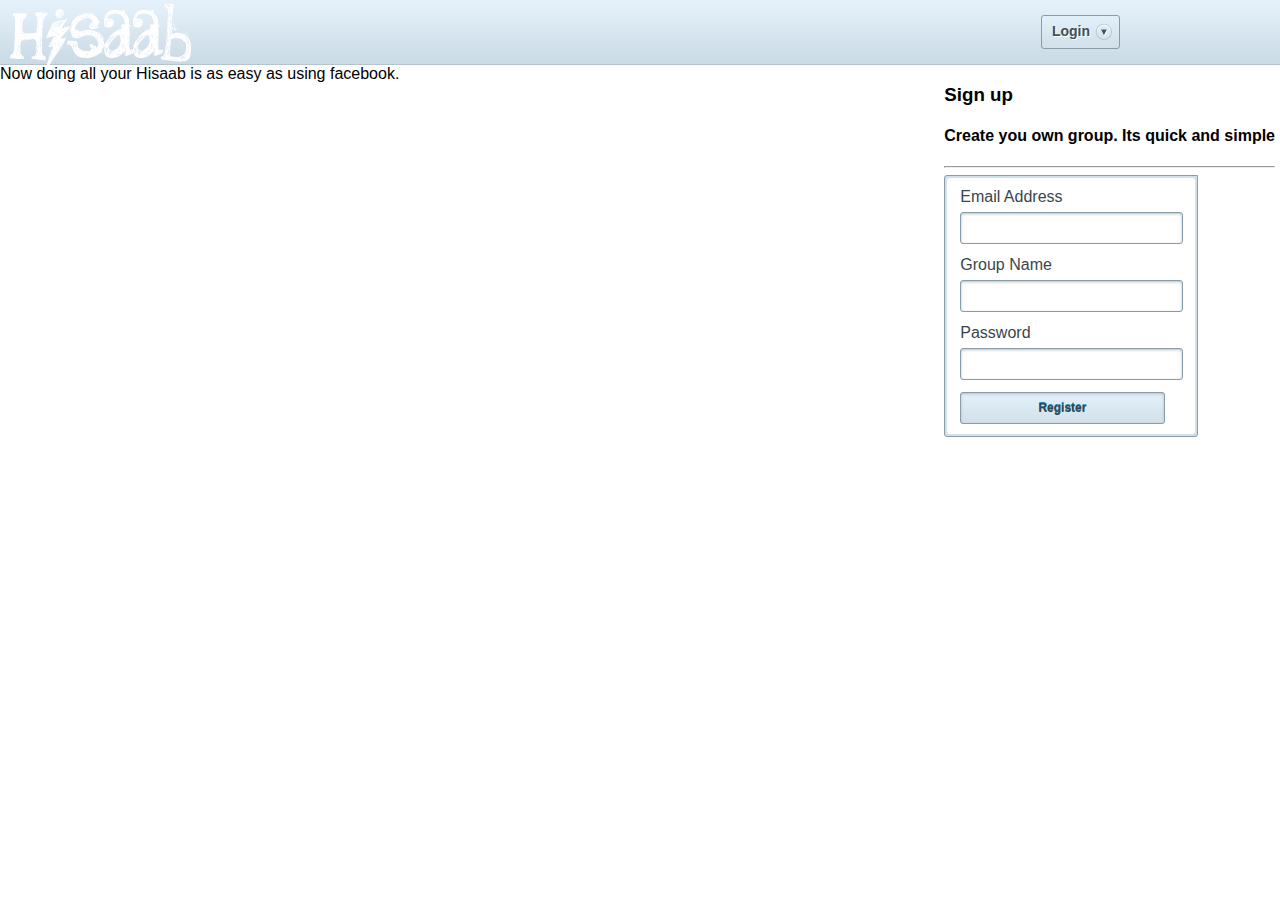
==== src/webapp/index.html @ c52b14c6 "first commit" ====
<!DOCTYPE HTML PUBLIC "-//W3C//DTD HTML 4.01//EN" "http://www.w3.org/TR/html4/strict.dtd">
<html>
<head>
<meta http-equiv="content-type" content="text/html; charset=utf-8">
<title>Login</title>
<script type="text/javascript" src="lib/jquery-1.6.2.min.js"></script>
<link rel="stylesheet" href="css/style.css" />
<script src="js/login.js"></script>
<link rel="SHORTCUT ICON" href="images/logo.png" />
</head>
<body>
<div id="bar">
<div id="logo"><img src="images/logo.png"></div>
<div id="container"><!-- Login Starts Here -->
<div id="loginContainer"><a href="#" id="loginButton"><span>Login</span><em></em></a>
<div style="clear: both"></div>
<div id="loginBox">
<form id="loginForm" class="form">
<fieldset id="body">
<fieldset><label for="email">Email Address</label><input
	type="text" name="email" id="email" /></fieldset>
<fieldset><label for="groupName">Group Name</label><input
	type="text" name="groupName" id="groupName" /></fieldset>
<fieldset><label for="password">Password</label><input
	type="password" name="password" id="password" /></fieldset>
<input type="submit" id="login" class="btn" value="Sign in" /><label
	for="checkbox"><input type="checkbox" id="checkbox" />Remember
me</label></fieldset>
<span><a href="#">Forgot your password?</a></span></form>
</div>
</div>
<!-- Login Ends Here --></div>
</div>
<div id="mainBody">
<div id="msg" class="flt-lt">Now doing all your Hisaab is as easy
as using facebook.</div>
<div id="registerDiv" class="flt-rt">
<h3>Sign up</h3>
<h4>Create you own group. Its quick and simple</h4>
<hr>
<form id="registerForm" class="form">
<fieldset id="body">
<fieldset><label for="email">Email Address</label><input
	type="text" name="email" id="registerEmail" /></fieldset>
<fieldset><label for="groupName">Group Name</label><input
	type="text" name="groupName" id="groupName" /></fieldset>
<fieldset><label for="password">Password</label><input
	type="password" name="password" id="registerPassword" /></fieldset>
<input type="submit" class="btn" id="register" value="Register" /></fieldset>
</form>
</div>
</div>
</body>
</html>
---- src/webapp/css/style.css ----
html,body {
	width: 100%;
	height: 100%;
	padding: 0;
	background: #fff;
	margin: 0;
	font-family: arial
}

a {
	text-decoration: none
}

.container {
	width: 262px;
	margin: 0 auto;
	padding-top: 200px;
}

#bar {
	width: 100%;
	height: 35px;
	padding: 15px 0;
	background: url(../images/bar.png) repeat-x;
}

#container {
	width: 960px;
	margin: 0 auto;
}

/*-------LOGIN STARTS HERE -------*/
/* Login Container (default to float:right) */
#loginContainer {
	position: relative;
	float: right;
	font-size: 12px;
}

/* Login Button */
#loginButton {
	display: inline-block;
	float: right;
	background: #d2e0ea url(../images/buttonbg.png) repeat-x;
	border: 1px solid #899caa;
	border-radius: 3px;
	-moz-border-radius: 3px;
	position: relative;
	z-index: 30;
	cursor: pointer;
}

/* Login Button Text */
#loginButton span {
	color: #445058;
	font-size: 14px;
	font-weight: bold;
	text-shadow: 1px 1px #fff;
	padding: 7px 29px 9px 10px;
	background: url(../images/loginArrow.png) no-repeat 53px 7px;
	display: block
}

#loginButton:hover {
	background: url(../images/buttonbgHover.png) repeat-x;
}

/* Login Box */
#loginBox {
	position: absolute;
	top: 34px;
	right: 0;
	display: none;
	z-index: 29;
}

/* If the Login Button has been clicked */
#loginButton.active {
	border-radius: 3px 3px 0 0;
}

#loginButton.active span {
	background-position: 53px -76px;
}

/* A Line added to overlap the border */
#loginButton.active em {
	position: absolute;
	width: 100%;
	height: 1px;
	background: #d2e0ea;
	bottom: -1px;
}

/* Login Form */
.form {
	width: 248px;
	border: 1px solid #899caa;
	border-radius: 3px 0 3px 3px;
	-moz-border-radius: 3px 0 3px 3px;
	margin-top: -1px;
	background: #d2e0ea;
	padding: 6px;
}

.form fieldset {
	margin: 0 0 12px 0;
	display: block;
	border: 0;
	padding: 0;
}

fieldset#body {
	background: #fff;
	border-radius: 3px;
	-moz-border-radius: 3px;
	padding: 10px 13px;
	margin: 0;
}

.form #checkbox {
	width: auto;
	margin: 1px 9px 0 0;
	float: left;
	padding: 0;
	border: 0;
	*margin: -3px 9px 0 0; /* IE7 Fix */
}

#body label {
	color: #3a454d;
	margin: 9px 0 0 0;
	display: block;
	float: left;
}

.form #body fieldset label {
	display: block;
	float: none;
	margin: 0 0 6px 0;
}

/* Default Input */
.form input {
	width: 92%;
	border: 1px solid #899caa;
	border-radius: 3px;
	-moz-border-radius: 3px;
	color: #3a454d;
	font-weight: bold;
	padding: 8px 8px;
	box-shadow: inset 0px 1px 3px #bbb;
	-webkit-box-shadow: inset 0px 1px 3px #bbb;
	-moz-box-shadow: inset 0px 1px 3px #bbb;
	font-size: 12px;
}

/* Sign In Button */
.btn {
	width: auto;
	float: left;
	background: #339cdf url(../images/buttonbg.png) repeat-x;
	color: #fff;
	padding: 7px 10px 8px 10px;
	text-shadow: 0px -1px #278db8;
	border: 1px solid #339cdf;
	box-shadow: none;
	-moz-box-shadow: none;
	-webkit-box-shadow: none;
	margin: 0 12px 0 0;
	cursor: pointer;
	*padding: 7px 2px 8px 2px; /* IE7 Fix */
}

.btn:hover {
	background: #339cdf url(../images/buttonbgHover.png) repeat-x;
}

/* Forgot your password */
.form span {
	text-align: center;
	display: block;
	padding: 7px 0 4px 0;
}

.form span a {
	color: #3a454d;
	text-shadow: 1px 1px #fff;
	font-size: 12px;
}

input:focus {
	outline: none;
}

#logo {
	float: left;
	position: absolute;
	left: 10px;
	top: 2px;
}

#registerDiv {
	padding-right: 5px;
}

#registerForm {
	padding: 2px;
}

.flt-rt {
	float: right;
}

.flt-lt {
	float: left;
}
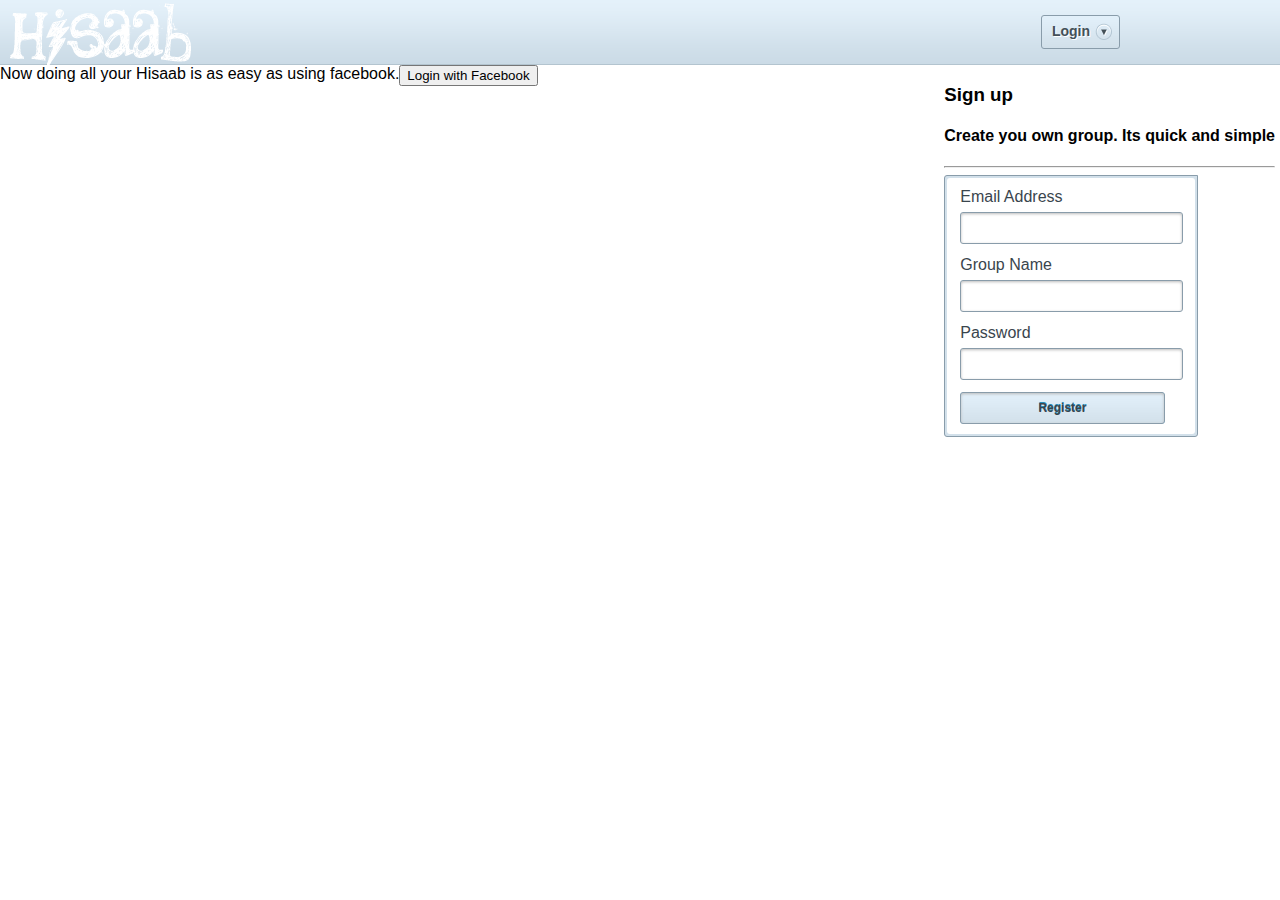
==== commit dfe21669: "login functionality" ====
--- a/src/webapp/index.html
+++ b/src/webapp/index.html
@@ -7,48 +7,84 @@
 <link rel="stylesheet" href="css/style.css" />
 <script src="js/login.js"></script>
 <link rel="SHORTCUT ICON" href="images/logo.png" />
+<script src="http://connect.facebook.net/en_US/all.js"></script>
 </head>
 <body>
-<div id="bar">
-<div id="logo"><img src="images/logo.png"></div>
-<div id="container"><!-- Login Starts Here -->
-<div id="loginContainer"><a href="#" id="loginButton"><span>Login</span><em></em></a>
-<div style="clear: both"></div>
-<div id="loginBox">
-<form id="loginForm" class="form">
-<fieldset id="body">
-<fieldset><label for="email">Email Address</label><input
-	type="text" name="email" id="email" /></fieldset>
-<fieldset><label for="groupName">Group Name</label><input
-	type="text" name="groupName" id="groupName" /></fieldset>
-<fieldset><label for="password">Password</label><input
-	type="password" name="password" id="password" /></fieldset>
-<input type="submit" id="login" class="btn" value="Sign in" /><label
-	for="checkbox"><input type="checkbox" id="checkbox" />Remember
-me</label></fieldset>
-<span><a href="#">Forgot your password?</a></span></form>
-</div>
-</div>
-<!-- Login Ends Here --></div>
-</div>
-<div id="mainBody">
-<div id="msg" class="flt-lt">Now doing all your Hisaab is as easy
-as using facebook.</div>
-<div id="registerDiv" class="flt-rt">
-<h3>Sign up</h3>
-<h4>Create you own group. Its quick and simple</h4>
-<hr>
-<form id="registerForm" class="form">
-<fieldset id="body">
-<fieldset><label for="email">Email Address</label><input
-	type="text" name="email" id="registerEmail" /></fieldset>
-<fieldset><label for="groupName">Group Name</label><input
-	type="text" name="groupName" id="groupName" /></fieldset>
-<fieldset><label for="password">Password</label><input
-	type="password" name="password" id="registerPassword" /></fieldset>
-<input type="submit" class="btn" id="register" value="Register" /></fieldset>
-</form>
-</div>
-</div>
+	<div id="bar">
+		<div id="logo">
+			<img src="images/logo.png">
+		</div>
+		<div id="container">
+			<!-- Login Starts Here -->
+			<div id="loginContainer">
+				<a href="#" id="loginButton"><span>Login</span><em></em> </a>
+				<div style="clear: both"></div>
+				<div id="loginBox">
+					<form id="loginForm" class="form">
+						<fieldset id="body">
+							<fieldset>
+								<label for="email">Email Address</label><input type="text"
+									name="email" id="email" />
+							</fieldset>
+							<fieldset>
+								<label for="groupName">Group Name</label><input type="text"
+									name="groupName" id="groupName" />
+							</fieldset>
+							<fieldset>
+								<label for="password">Password</label><input type="password"
+									name="password" id="password" />
+							</fieldset>
+							<input type="submit" id="login" class="btn" value="Sign in" /><label
+								for="checkbox"><input type="checkbox" id="checkbox" />Remember
+								me</label>
+						</fieldset>
+						<span><a href="#">Forgot your password?</a> </span>
+					</form>
+				</div>
+			</div>
+			<!-- Login Ends Here -->
+		</div>
+	</div>
+	<div id="mainBody">
+		<div id="msg" class="flt-lt">Now doing all your Hisaab is as
+			easy as using facebook.</div>
+		<div id="fb-root"></div>
+		<script>
+			FB.init({
+				appId : '108168559291917',
+				cookie : true,
+				status : true,
+				xfbml : true
+			});
+		</script>
+	<button id="FBLogin">Login with Facebook</button>
+
+
+
+
+
+		<div id="registerDiv" class="flt-rt">
+			<h3>Sign up</h3>
+			<h4>Create you own group. Its quick and simple</h4>
+			<hr>
+			<form id="registerForm" class="form">
+				<fieldset id="body">
+					<fieldset>
+						<label for="email">Email Address</label><input type="text"
+							name="email" id="registerEmail" />
+					</fieldset>
+					<fieldset>
+						<label for="groupName">Group Name</label><input type="text"
+							name="groupName" id="groupName" />
+					</fieldset>
+					<fieldset>
+						<label for="password">Password</label><input type="password"
+							name="password" id="registerPassword" />
+					</fieldset>
+					<input type="submit" class="btn" id="register" value="Register" />
+				</fieldset>
+			</form>
+		</div>
+	</div>
 </body>
 </html>